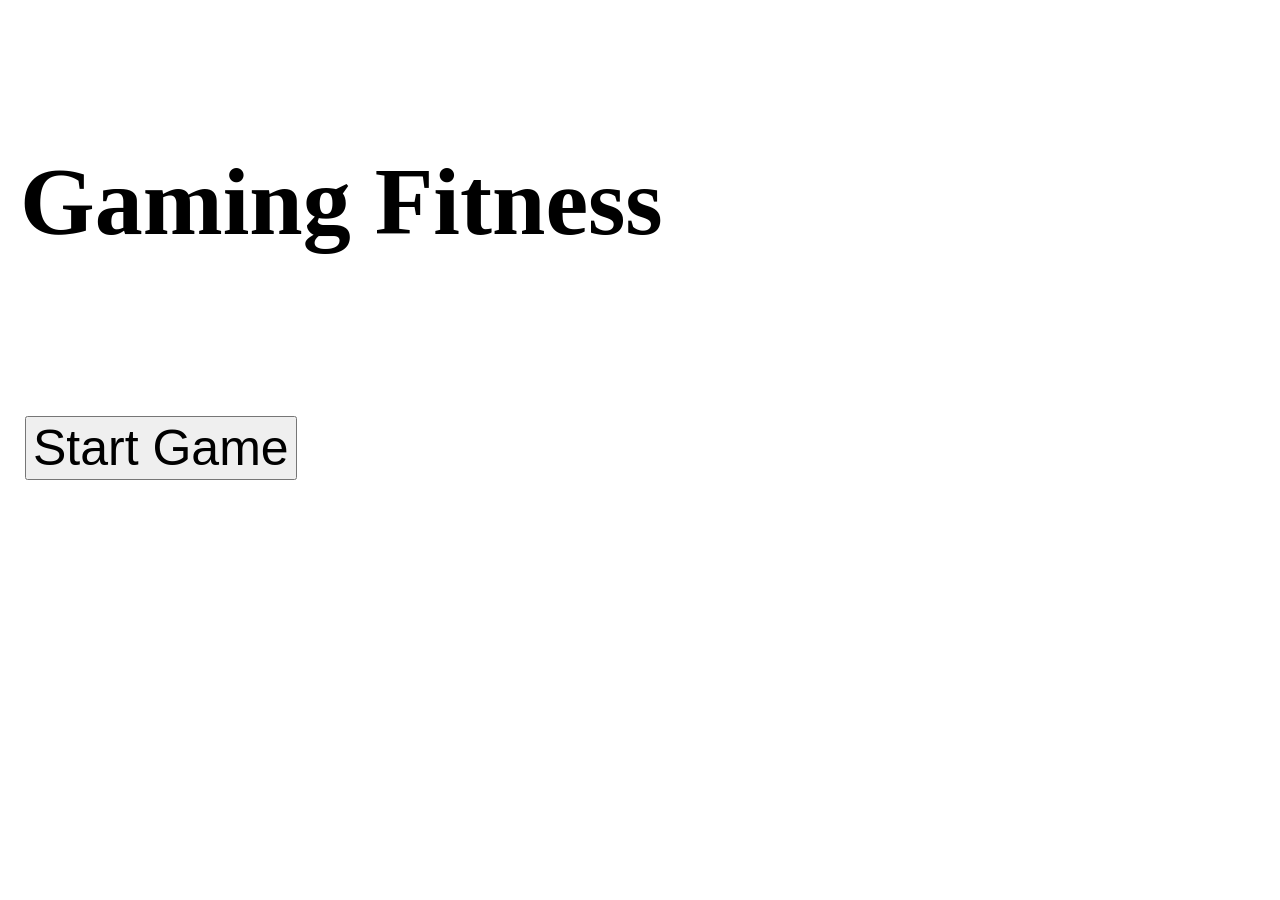
==== index.html @ ac3ca3c2 "Big COMMIT" ====
<!DOCTYPE html>
<html lang="en-us">
<head>
    <title>Gaming Fitness</title>
    <meta name="viewport" content="width=device-width" />
    <meta charset="utf-8" />
    <link rel="stylesheet" href="style/main.css" />
    <script src="https://code.jquery.com/jquery-3.7.1.js" integrity="sha256-eKhayi8LEQwp4NKxN+CfCh+3qOVUtJn3QNZ0TciWLP4=" crossorigin="anonymous"></script>
</head>
<body>
    <canvas id="canvas"></canvas>
    <div id="html"><p></p></div>
    <div id="buttons"></div>

    <div id="main" style="display:none"> 

        <!-- ============ MENU SCREEN ============ -->
        <style>
            .menu_title {font-size:600%; position: absolute; z-index: -100;  width: 100%; top:14%; margin: 20px; }
        </style>
                
            <h1 class="menu_title">
                Gaming Fitness
            </h1>
        
        
        
        
        <style>
            .menu_buttoons {position: absolute; z-index: 100;  width: 100%; top:44%; margin: 20px; }
        </style>
            
            <h1 class="menu_buttoons">
            <button id="but_start" onclick="game();" style="font-size:50px">Start Game</button>
            </h1>
        
        <!-- ============ ----------- ============ -->
        
    </div> 

    <script type="text/javascript" src="js/actor.js"></script>
    <script type="text/javascript">
//=     ------JAVASCRIPT CODE STARTS HERE------     =\\

//===================VARIABLES====================== 
        const BACKGROUND = 0;
        const FOREGROUND = 1;
        //NEW
        const PROJECTILE = 2;

        const canvas = document.querySelector("canvas");
        const context = canvas.getContext('2d');
        const drawables = []

        //Global bastards to be called for data
        drawables[BACKGROUND] = []
        drawables[FOREGROUND] = []

        //NEW
        drawables[PROJECTILE] = []
        
        //Sets the background
        drawables[BACKGROUND].push(new Background('beach', 7))

        
//===================FUNCTIONS====================== 

        website = async () => {
            resize();
            $('#main').show();
            console.log("FUNCTION: website() /IS RUNNING")
        }

        game = () => {
            $('#main').hide();
            get_player();
            SummonHorde1("MightGolem");

            //---------SET FRAME RATE HERE------------
            setInterval(draw_loop, 5000 / 30);
            console.log("FUNCTION: game() /IS RUNNING")
        }

        //Gathers animation data for select sprites and pushes each as an Actor
        get_player = async () => {

            //Grabs the Players sprites from the json, sets as actor
            let animdataxhr = await fetch("sprites/PowerGolem/animationData.json")
            let animdata = await animdataxhr.json()
            const Player = new Actor("PowerGolem",animdata, 1, 1, 0, 0, 0, "Idle","False","True","PLAYER");
            
            //Pushes both actors into the foreground
            drawables[FOREGROUND].push(Player);

            console.log("PLAYER initial data:")
            console.log(drawables[FOREGROUND][0])

            //%%DEBUG
            //console.log("PLAYER:")
            //console.log(Player)
        }

        //NEW TEST
        SummonHorde1 = async (sprite) => {
            
            //Grabs the Enemy sprites from the json, sets as actor
            let animdataxhr = await fetch("sprites/" + sprite + "/animationData.json")
            let animdata = await animdataxhr.json()
            const Enemy1 = new Actor(sprite,animdata, 400, 0, 0, 0, 0, "Idle","False","True","ENEMY");
            
            //Grabs the Enemies sprites from the json, sets as actor
            animdataxhr = await fetch("sprites/" + sprite + "/animationData.json")
            animdata = await animdataxhr.json()
            const Enemy2 = new Actor(sprite,animdata, 500, 120, 0, 0, 0, "Idle","False","True","ENEMY");

            //Grabs the Enemies sprites from the json, sets as actor
            animdataxhr = await fetch("sprites/" + sprite + "/animationData.json")
            animdata = await animdataxhr.json()
            const Enemy3 = new Actor(sprite,animdata, 670, 30, 0, 0, 0, "Idle","False","True","ENEMY");

            //Pushes both actors into the foreground
            drawables[FOREGROUND].push(Enemy1);
            drawables[FOREGROUND].push(Enemy2);
            drawables[FOREGROUND].push(Enemy3);
        }

        //Draws all background and foreground objects
        draw_loop = () => {
            // draws background
            drawables[BACKGROUND].forEach((d) => d.draw())

            // draw sprites
            drawables[FOREGROUND].forEach((d) => d.draw())
        }

        //NEW will clear out arrays in preperation for next level
        clear_level = async () => {

        }

        //Resizes canvas to accomidate window size changes
        resize = () => {
            canvas.width = window.innerWidth;
            canvas.height = window.innerHeight;
        }
        window.addEventListener('resize', resize);

        //Pushes speeding projectile actor at select location
        shoot_projectile = async () => {
            //if(drawables[FOREGROUND][9] == null||drawables[FOREGROUND][9].exist == "False"){

            
            console.log("Projectile being SHOT")
            let animdataxhr = await fetch("sprites/ThunderBullet/animationData.json")
            let animdata = await animdataxhr.json()

            let firing_posX = drawables[FOREGROUND][0].x;
            let firing_posY = drawables[FOREGROUND][0].y;

            //const name = new Actor(name,sprite_json, x, y, height, width, x_v, start_state, exist);
                                                                                                    //w h
            drawables[FOREGROUND].push(new Actor("ThunderBullet",animdata, firing_posX, firing_posY, 0, 0, 50, "Projectile","False","True","PROJECTILE"));
        }

        //ALL IMPORTANT FUNCTION: Calls all necissary functions
        fn = () => {
            resize();
            website();
            

            //get_player();
            //SummonHorde1("MightGolem");

            //---------SET FRAME RATE HERE------------
            //setInterval(draw_loop, 5000 / 30);
        }

        /* NEW would set up given level for player, background and enemies for given class*/
        Sorcerer_1 = () => {

        }

//===================MAIN====================== 
        if (document.readyState !== 'loading'){
            fn();
        }
        else
            document.addEventListener('DOMContentLoaded', fn);


//===================KEYINPUT====================== 
    //****BUG****
    //keys entered twice, drawables[FOREGROUND].forEach((d) 
    //Fixed by only working for first actor in array

        document.body.onkeydown = (e) => {
            
            drawables[FOREGROUND].forEach((d) => {

                //%%DEBUG
                //console.log("PLAYER (in keydown):")
                //console.log(drawables[FOREGROUND][0])
                if(d == drawables[FOREGROUND][0]){
                    //%%DEBUG
                    //console.log("SPRITE CALLED:")
                    //console.log(d)
                    //console.log(" ")
                switch (e.key) {
//================ ## CHANGES MADE TO d.state for test
                    case "ArrowLeft":
                        d.x_v = -10
                        //d.state = 'walk_W'
                        break
                    case "ArrowUp":
                        d.y_v = -10
                        //d.state = 'walk_N'
                        break
                    case "ArrowRight":
                        d.x_v = 10
                        //d.state = 'walk_E'
                        break
                    case "ArrowDown":
                        d.y_v = 10
                        //d.state = 'walk_S'
                        break
                    case " ":
                        console.log("SPACE KEY PRESSED")
                        d.changeAnimation('Shooting');
                        shoot_projectile();
                        /*
                        d.state = 'Shooting'
                        //NEW indicates animation change
                        d.anim_change = 'True'
                        //you could also just directly set cur_frame = 0 with:
                        //d.cur_frame = 0;

                        //NEW preloads the first frame of shooting animation to avoid blank frame
                        d.sprite_json[d.root_e][d.state][0]['img'] = new Image();
                        // Set image source
                        d.sprite_json[d.root_e][d.state][0]['img'].src = d.name + '/' + d.root_e + '/' + d.state + '/' + 0 + '.png';
                        shoot_projectile()
                        break
                        */
                }
            }
            })
        
        };


        /*FLAWED KEY INPUT
        drawables[FOREGROUND].forEach((d) => {
                console.log("SPRITE CALLED:")
                console.log(d)
                console.log(" ")
                switch (e.key) {

                    case "ArrowLeft":
                        d.x_v = -10
                        d.state = 'walk_W'
                        break
                    case "ArrowUp":
                        d.y_v = -10
                        d.state = 'walk_N'
                        break
                    case "ArrowRight":
                        d.x_v = 10
                        d.state = 'walk_E'
                        break
                    case "ArrowDown":
                        d.y_v = 10
                        d.state = 'walk_S'
                        break
                    case " ":
                        console.log("SPACE KEY PRESSED")
                        d.state = 'Shooting'
                        shoot_projectile()
                        break
                }
            })
        };
        */


        document.body.onkeyup = (e) => {
            drawables[FOREGROUND].forEach((d) => {

                if(d == drawables[FOREGROUND][0]){
                switch (e.key) {
                    case "ArrowLeft":
                    case "ArrowRight":
                        d.x_v = 0
                        break
                    case "ArrowUp":
                    case "ArrowDown":
                        d.y_v = 0
                        break
                }
            }
            })
        };
//===================================================
    </script>

</body>
</html>
---- style/main.css ----
﻿body {
    margin: 0;
}

#html, #canvas {
    position: absolute;
    width: 100%;
}

#html {
    text-align: center;
    font-size: xx-large;
    text-shadow: -1px -1px 0 #000, 1px -1px 0 #000, -1px 1px 0 #000, 1px 1px 0 #000;
    color: #fff;
    font-family: Impact, Haettenschweiler, 'Arial Narrow Bold', sans-serif;
}

#buttons {
    position: absolute;
    bottom: 0;
    margin: 10px;
    font-size: large;
    margin-right: 2px;
}

button {
    margin-left: 5px;
}
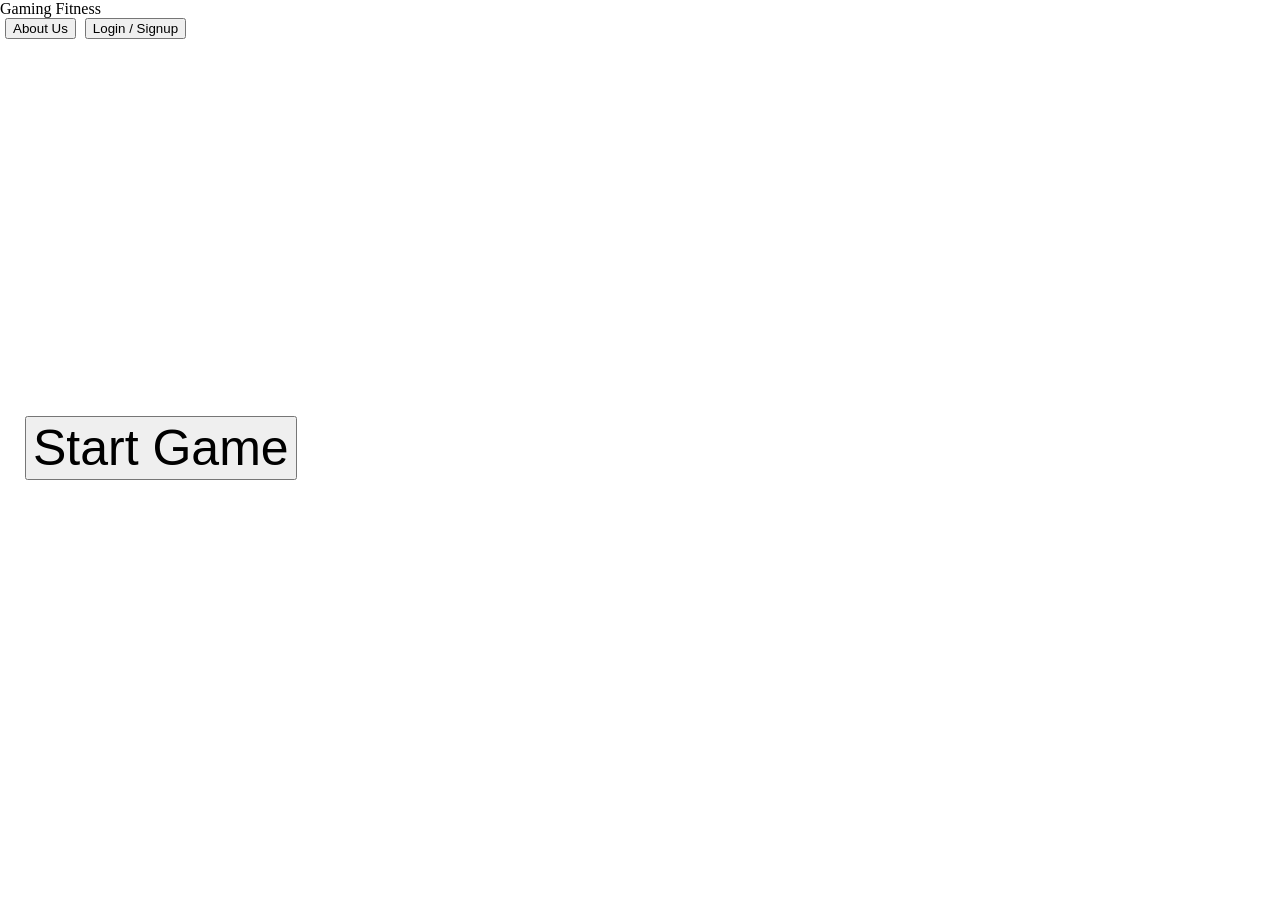
==== commit dded29f1: "Update index.html Added navigation bar (login button will open a login forum)." ====
--- a/index.html
+++ b/index.html
@@ -14,17 +14,31 @@
 
     <div id="main" style="display:none"> 
 
+        <!-- ============ NAVIGATION BAR ============ -->
+        <nav id="navbar">
+            <div id="logo">Gaming Fitness</div>
+            <div id="nav-links">
+                <button class="nav-button" onclick="showAbout()">About Us</button>
+                <button class="nav-button" onclick="showLogin()">Login / Signup</button>
+            </div>
+        </nav>
+
+        <!-- ============ LOGIN MODEL (Hidden by Default) ============ -->
+        <div id="login-model" class="model">
+            <div class="model-content">
+                <span class="close" onclick="closeLogin()">&times;</span>
+                <h2>Login</h2>
+                <input type="text" id="username" placeholder="Username">
+                <input type="password" id="password" placeholder="Password">
+                <button onclick="login()">Login</button>
+                <p id="login-message"></p>
+            </div>
+        </div>
+
         <!-- ============ MENU SCREEN ============ -->
         <style>
             .menu_title {font-size:600%; position: absolute; z-index: -100;  width: 100%; top:14%; margin: 20px; }
-        </style>
-                
-            <h1 class="menu_title">
-                Gaming Fitness
-            </h1>
-        
-        
-        
+        </style>        
         
         <style>
             .menu_buttoons {position: absolute; z-index: 100;  width: 100%; top:44%; margin: 20px; }
@@ -68,7 +82,20 @@
         website = async () => {
             resize();
             $('#main').show();
+            $('#login-model').hide();
             console.log("FUNCTION: website() /IS RUNNING")
+        }
+
+        showAbout = () => {
+            /*add show about page stuff*/
+        }
+
+        showLogin = () => {
+            document.getElementById("login-model").style.display = "flex";
+        }
+
+        closeLogin = () => {
+            document.getElementById("login-model").style.display = "none";
         }
 
         game = () => {
@@ -303,4 +330,4 @@
     </script>
 
 </body>
-</html>+</html>
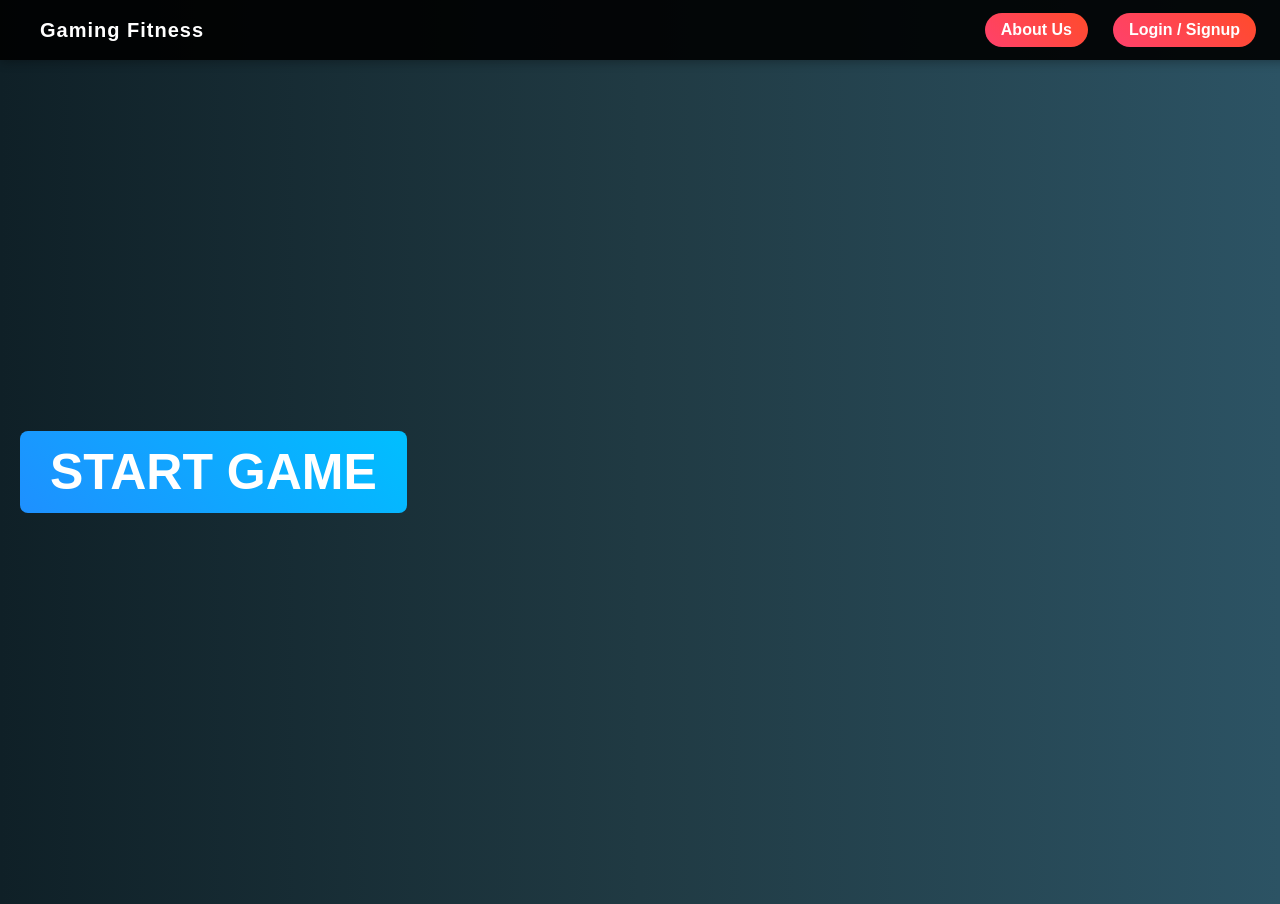
==== commit b129c631: "Levels now functions, buttons aligned left to right" ====
--- a/index.html
+++ b/index.html
@@ -27,34 +27,81 @@
         <div id="login-model" class="model">
             <div class="model-content">
                 <span class="close" onclick="closeLogin()">&times;</span>
-                <h2>Login</h2>
+                <h2>Login or Sign Up</h2>
                 <input type="text" id="username" placeholder="Username">
+                <input type="email" id="email" placeholder="Email (For Signup)" style="display:none;">
                 <input type="password" id="password" placeholder="Password">
                 <button onclick="login()">Login</button>
+                <button id="signup-btn" onclick="signup()">Sign Up</button>
                 <p id="login-message"></p>
             </div>
         </div>
 
-        <!-- ============ MENU SCREEN ============ -->
-        <style>
-            .menu_title {font-size:600%; position: absolute; z-index: -100;  width: 100%; top:14%; margin: 20px; }
-        </style>        
+        <!-- ============ START GAME SCREEN ============ -->
+        <div id="main-menu">
+            <style>
+                .menu_title {font-size:600%; position: absolute; z-index: -100;  width: 100%; top:14%; margin: 20px; }
+            </style>        
+            
+            <style>
+                .menu_buttoons {position: absolute; z-index: 100;  width: 100%; top:44%; margin: 20px; }
+            </style>
+                
+            <h1 class="menu_buttoons">
+                <button id="but_start" onclick="showSelectionScreen();" style="font-size:50px">Start Game</button>
+            </h1>
+        </div>
         
-        <style>
-            .menu_buttoons {position: absolute; z-index: 100;  width: 100%; top:44%; margin: 20px; }
-        </style>
-            
-            <h1 class="menu_buttoons">
-            <button id="but_start" onclick="game();" style="font-size:50px">Start Game</button>
-            </h1>
-        
-        <!-- ============ ----------- ============ -->
+        <!-- ============ MENU SCREEN (Hidden By Default) ============ -->
+        <div id="selection-screen" class="model">
+            <h2>Choose Your Workout Type</h2>
+
+            <style>
+                .selection-box-1 {position: absolute; z-index: 100;  width: 100%; top:1%; left:0%; margin: 20px; }
+                .selection-box-2 {position: absolute; z-index: 100;  width: 100%; top:1%; left:25%; margin: 20px; }
+                .selection-box-3 {position: absolute; z-index: 100;  width: 100%; top:1%; left:50%; margin: 20px; }
+                .selection-box-4 {position: absolute; z-index: 100;  width: 100%; top:1%; left:75%; margin: 20px; }
+            </style>
+            
+            <div class="selection-container">
+                <div class="selection-box-1">
+                    <img src="sprites\MightGolem\Tenderbud\Idle\5.png" alt="Endurance Training">
+                    <p>Improve your stamina with endurance exercises.</p>
+                    <button id="but_start" onclick="Endurance();" style="font-size:25px">Endurance</button>
+                    <!-- <button onclick="startGame('Endurance')">Select</button> -->
+                </div>
+                <div class="selection-box-2">
+                    <img src="sprites\MightGolem\Tenderbud\Idle\3.png" alt="Strength Training">
+                    <p>Build muscle and strength with targeted workouts.</p>
+                    <button id="but_start" onclick="Strength();" style="font-size:25px">Strength</button>
+                    <!-- <button onclick="startGame('Strength')">Select</button> --> 
+                </div>
+                <div class="selection-box-3">
+                    <img src="sprites\PowerGolem\Tenderbud\Idle\1.png" alt="Yoga & Flexibility">
+                    <p>Enhance flexibility and relaxation through yoga.</p>
+                    <button id="but_start" onclick="Yoga();" style="font-size:25px">Yoga</button>
+                <!-- <button onclick="startGame('Yoga')">Select</button> -->
+                </div>
+                <div class="selection-box-4">
+                    <img src="sprites\VampiricOverlord\Tenderbud\Shooting\7.png" alt="Cardio Training">
+                    <p>Boost heart health with high-intensity cardio.</p>
+                    <button id="but_start" onclick="Cardio();" style="font-size:25px">Cardio</button>
+                    <!-- <button onclick="startGame('Cardio')">Select</button> -->
+                </div>
+            </div>
+        </div>
         
     </div> 
 
     <script type="text/javascript" src="js/actor.js"></script>
     <script type="text/javascript">
-//=     ------JAVASCRIPT CODE STARTS HERE------     =\\
+
+
+
+
+
+
+//:::::::::::::::::::::::::::=     >------JAVASCRIPT CODE STARTS HERE------<     =:::::::::::::::::::::::::::\\
 
 //===================VARIABLES====================== 
         const BACKGROUND = 0;
@@ -73,34 +120,93 @@
         //NEW
         drawables[PROJECTILE] = []
         
-        //Sets the background
-        drawables[BACKGROUND].push(new Background('beach', 7))
-
-        
-//===================FUNCTIONS====================== 
+
+
+//===================WEBSITE FUNCTIONS====================== 
 
         website = async () => {
             resize();
             $('#main').show();
             $('#login-model').hide();
+            $('#selection-screen').hide();
             console.log("FUNCTION: website() /IS RUNNING")
+        }
+
+        //show the selection screen
+        showSelectionScreen = () => {
+            $('#main-menu').hide(); // Hide main menu
+            $('#selection-screen').fadeIn(300); // Smoothly show selection screen
+            console.log("FUNCTION: showSelectionScreen() / IS RUNNING");
         }
 
         showAbout = () => {
             /*add show about page stuff*/
         }
 
+        //show login/signup popup
         showLogin = () => {
             document.getElementById("login-model").style.display = "flex";
         }
 
+        //close login popup
         closeLogin = () => {
             document.getElementById("login-model").style.display = "none";
         }
 
-        game = () => {
+        login = () => {
+            let username = document.getElementById("username").value;
+            let password = document.getElementById("password").value;
+
+            fetch("http://localhost:8080/user", {
+                method: "POST",
+                headers: { "Content-Type": "application/x-www-form-urlencoded" },
+                body: `action=login&username=${username}&password=${password}`
+            })
+            .then(response => response.text())
+            .then(data => {
+                if (data === "success") {
+                    document.getElementById("login-message").innerText = "Login Successful!";
+                    setTimeout(() => window.location.href = "dashboard.html", 1000);
+                } else {
+                    document.getElementById("login-message").innerText = "Invalid username or password.";
+                }
+            });
+        }
+
+        signUp = () => {
+            let username = document.getElementById("username").value;
+            let email = document.getElementById("email").value;
+            let password = document.getElementById("password").value;
+
+            fetch("http://localhost:8080/user", {
+                method: "POST",
+                headers: { "Content-Type": "application/x-www-form-urlencoded" },
+                body: `action=signup&username=${username}&email=${email}&password=${password}`
+            })
+            .then(response => response.text())
+            .then(data => {
+                if (data === "success") {
+                    document.getElementById("login-message").innerText = "Signup Successful! You can now log in.";
+                } else {
+                    document.getElementById("login-message").innerText = "Error: Try a different username.";
+                }
+            });
+        }
+
+
+
+//===================GAME FUNCTIONS====================== 
+
+//=======LEVELS=======
+        //show the game screen
+        Endurance = () => {
             $('#main').hide();
-            get_player();
+            $('#selection-screen').hide();
+
+            //Sets the background
+            drawables[BACKGROUND].push(new Background('castle', 7))
+
+            get_player("VampiricOverlord");
             SummonHorde1("MightGolem");
 
             //---------SET FRAME RATE HERE------------
@@ -108,14 +214,62 @@
             console.log("FUNCTION: game() /IS RUNNING")
         }
 
+        Strength = () => {
+            $('#main').hide();
+            $('#selection-screen').hide();
+
+            //Sets the background
+            drawables[BACKGROUND].push(new Background('castle', 7))
+
+            get_player("VampiricOverlord");
+            SummonHorde1("MightGolem");
+
+            //---------SET FRAME RATE HERE------------
+            setInterval(draw_loop, 5000 / 30);
+            console.log("FUNCTION: game() /IS RUNNING")
+        }
+
+        Yoga = () => {
+            $('#main').hide();
+            $('#selection-screen').hide();
+
+            //Sets the background
+            drawables[BACKGROUND].push(new Background('beach', 7))
+
+            get_player("PowerGolem");
+            SummonHorde1("MightGolem");
+
+            //---------SET FRAME RATE HERE------------
+            setInterval(draw_loop, 5000 / 30);
+            console.log("FUNCTION: game() /IS RUNNING")
+        }
+
+        Cardio = () => {
+            $('#main').hide();
+            $('#selection-screen').hide();
+
+            //Sets the background
+            drawables[BACKGROUND].push(new Background('castle', 7))
+
+            get_player("VampiricOverlord");
+            SummonHorde1("MightGolem");
+
+            //---------SET FRAME RATE HERE------------
+            setInterval(draw_loop, 5000 / 30);
+            console.log("FUNCTION: game() /IS RUNNING")
+        }
+
+//====================
+
+
         //Gathers animation data for select sprites and pushes each as an Actor
-        get_player = async () => {
+        get_player = async (sprite) => {
 
             //Grabs the Players sprites from the json, sets as actor
-            let animdataxhr = await fetch("sprites/PowerGolem/animationData.json")
+            let animdataxhr = await fetch("sprites/" + sprite + "/animationData.json")
             let animdata = await animdataxhr.json()
-            const Player = new Actor("PowerGolem",animdata, 1, 1, 0, 0, 0, "Idle","False","True","PLAYER");
-            
+            const Player = new Actor(sprite,animdata, 1, 1, 0, 0, 0, "Idle","False","True","PLAYER");
+
             //Pushes both actors into the foreground
             drawables[FOREGROUND].push(Player);
 
@@ -254,59 +408,11 @@
                         console.log("SPACE KEY PRESSED")
                         d.changeAnimation('Shooting');
                         shoot_projectile();
-                        /*
-                        d.state = 'Shooting'
-                        //NEW indicates animation change
-                        d.anim_change = 'True'
-                        //you could also just directly set cur_frame = 0 with:
-                        //d.cur_frame = 0;
-
-                        //NEW preloads the first frame of shooting animation to avoid blank frame
-                        d.sprite_json[d.root_e][d.state][0]['img'] = new Image();
-                        // Set image source
-                        d.sprite_json[d.root_e][d.state][0]['img'].src = d.name + '/' + d.root_e + '/' + d.state + '/' + 0 + '.png';
-                        shoot_projectile()
-                        break
-                        */
                 }
             }
             })
         
         };
-
-
-        /*FLAWED KEY INPUT
-        drawables[FOREGROUND].forEach((d) => {
-                console.log("SPRITE CALLED:")
-                console.log(d)
-                console.log(" ")
-                switch (e.key) {
-
-                    case "ArrowLeft":
-                        d.x_v = -10
-                        d.state = 'walk_W'
-                        break
-                    case "ArrowUp":
-                        d.y_v = -10
-                        d.state = 'walk_N'
-                        break
-                    case "ArrowRight":
-                        d.x_v = 10
-                        d.state = 'walk_E'
-                        break
-                    case "ArrowDown":
-                        d.y_v = 10
-                        d.state = 'walk_S'
-                        break
-                    case " ":
-                        console.log("SPACE KEY PRESSED")
-                        d.state = 'Shooting'
-                        shoot_projectile()
-                        break
-                }
-            })
-        };
-        */
 
 
         document.body.onkeyup = (e) => {
--- a/style/main.css
+++ b/style/main.css
@@ -1,28 +1,157 @@
-﻿body {
+/* Reset default margins */
+body {
     margin: 0;
+    padding: 0;
+    font-family: 'Arial', sans-serif;
+    background: linear-gradient(to right, #0f2027, #203a43, #2c5364);
+    height: 100vh;
+    overflow: hidden;
 }
 
-#html, #canvas {
-    position: absolute;
-    width: 100%;
+/* ============ NAVIGATION BAR ============ */
+#navbar {
+    position: fixed; /* Keeps it at the top */
+    top: 0;
+    left: 0;
+    width: 95%;
+    height: 60px; /* Fixed height */
+    background: rgba(0, 0, 0, 0.9); /* Darker for better contrast */
+    display: flex;
+    justify-content: space-between;
+    align-items: center;
+    padding: 0 40px;
+    box-shadow: 0 2px 10px rgba(0, 0, 0, 0.3);
+    z-index: 100; /* Ensures it's above everything */
 }
 
-#html {
-    text-align: center;
-    font-size: xx-large;
-    text-shadow: -1px -1px 0 #000, 1px -1px 0 #000, -1px 1px 0 #000, 1px 1px 0 #000;
-    color: #fff;
-    font-family: Impact, Haettenschweiler, 'Arial Narrow Bold', sans-serif;
+/* Logo */
+#logo {
+    color: white;
+    font-size: 20px;
+    font-weight: bold;
+    letter-spacing: 1px;
 }
 
-#buttons {
-    position: absolute;
-    bottom: 0;
-    margin: 10px;
-    font-size: large;
-    margin-right: 2px;
+/* Navigation Links Container */
+#nav-links {
+    display: flex; /* Ensures buttons are in a row */
+    gap: 25px; /* Creates spacing between buttons */
 }
 
-button {
-    margin-left: 5px;
-}+/* Navigation Buttons */
+.nav-button {
+    font-size: 16px;
+    padding: 8px 16px;
+    border: none;
+    background: linear-gradient(45deg, #ff416c, #ff4b2b);
+    color: white;
+    font-weight: bold;
+    border-radius: 60px;
+    cursor: pointer;
+    transition: all 0.3s ease-in-out;
+    display: inline-flex; /* Ensures buttons keep their shape */
+    align-items: center;
+    justify-content: center;
+}
+
+/* Navigation Button Hover Effect */
+.nav-button:hover {
+    background: linear-gradient(45deg, #ff4b2b, #ff416c);
+    transform: scale(1.1);
+}
+
+/* Start Button */
+#but_start {
+    font-size: 20px;
+    padding: 12px 30px;
+    border: none;
+    background: linear-gradient(45deg, #1e90ff, #00bfff);
+    color: white;
+    font-weight: bold;
+    text-transform: uppercase;
+    border-radius: 8px;
+    cursor: pointer;
+    transition: all 0.3s ease-in-out;
+    margin-top: 15px; /* Fixes spacing between title and button */
+}
+
+/* Start Button Hover Effect */
+#but_start:hover {
+    background: linear-gradient(45deg, #00bfff, #1e90ff);
+    transform: scale(1.1);
+}   
+
+/* === Login model (Hidden by Default) === */
+.model {
+    display: none; /* Hidden initially */
+    position: fixed;
+    z-index: 1000;
+    left: 0;
+    top: 0;
+    width: 100%;
+    height: 100%;
+    background-color: rgba(0, 0, 0, 0.6);
+    display: flex;
+    justify-content: center;
+    align-items: center;
+}
+
+/* model Content Box */
+.model-content {
+    background: white;
+    padding: 20px;
+    border-radius: 10px;
+    text-align: center;
+    width: 300px;
+    position: relative;
+}
+
+/* Close Button (X) */
+.close {
+    position: absolute;
+    right: 15px;
+    top: 10px;
+    font-size: 24px;
+    cursor: pointer;
+}
+
+/* Login Form Inputs */
+.model-content input {
+    width: 90%;
+    padding: 10px;
+    margin: 10px 0;
+    border: 1px solid #ccc;
+    border-radius: 5px;
+}
+
+/* Login Button */
+.model-content button {
+    width: 100%;
+    padding: 10px;
+    background: linear-gradient(45deg, #1e90ff, #00bfff);
+    color: white;
+    border: none;
+    border-radius: 5px;
+    font-weight: bold;
+    cursor: pointer;
+    transition: 0.3s ease-in-out;
+}
+
+/* Hover Effect */
+.model-content button:hover {
+    background: linear-gradient(45deg, #00bfff, #1e90ff);
+}
+
+/* Center model properly */
+#login-model {
+    display: none;
+    position: fixed;
+    top: 0;
+    left: 0;
+    width: 100%;
+    height: 100%;
+    background: rgba(0, 0, 0, 0.6);
+    display: flex;
+    justify-content: center;
+    align-items: center;
+}
